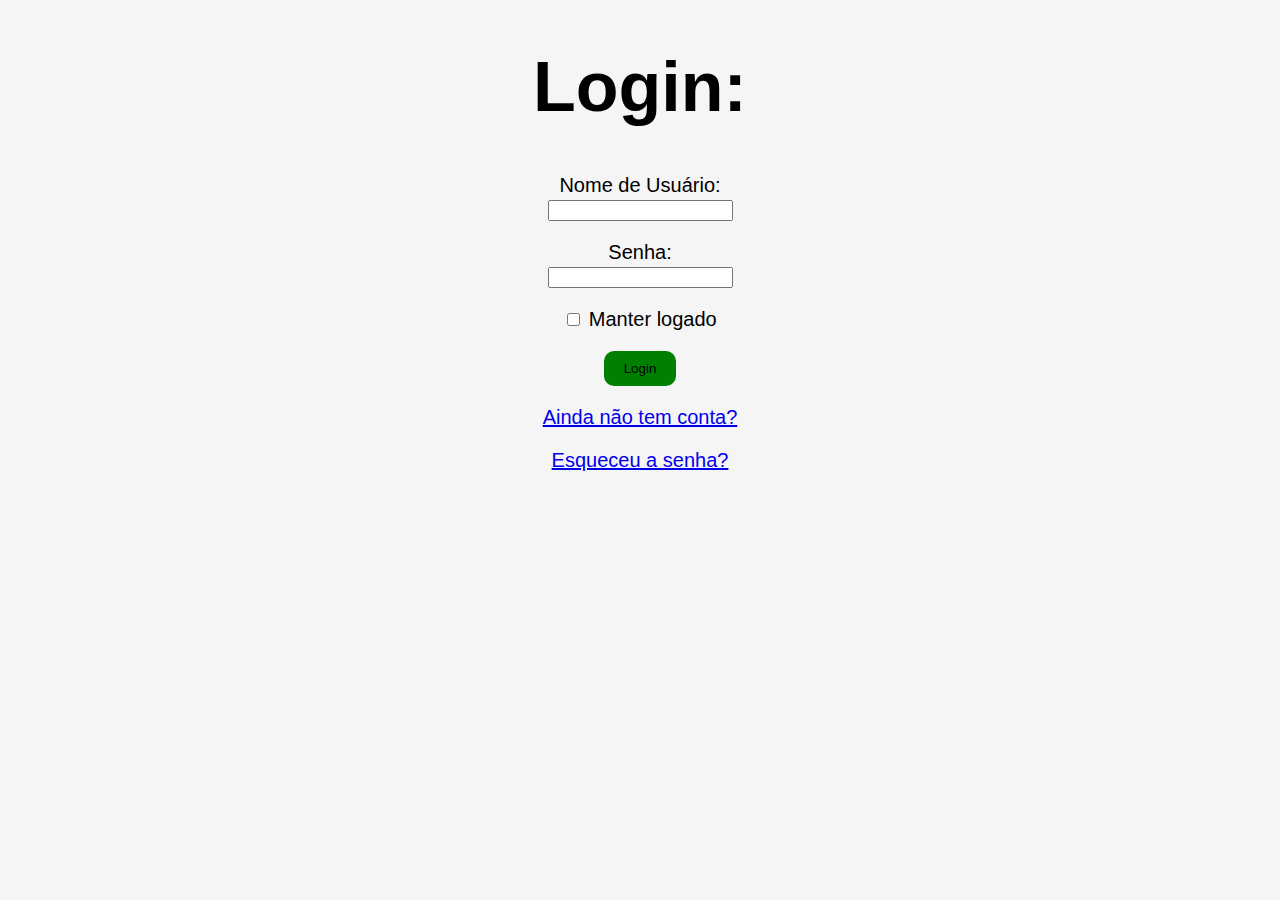
==== index.html @ d455f4fe "Tentativa" ====
<!DOCTYPE html>
<html lang="pt-br">
<head>
    <meta charset="UTF-8">
    <meta name="viewport" content="width=device-width, initial-scale=1.0">
    <title>Tela de Login</title>
    <link rel="stylesheet" href="./css/global.css">
</head>
<body>
    
    <form action="./home.html" method="post">
        <h1>Login:</h1>
        <p>
            <label for="login_usuario">Nome de Usuário:</label><br>
            <input name="login_usuario" type="text" required/>
        </p>
        <p>
            <label for="login_senha">Senha:</label><br>
            <input name="login_senha" type="password" required/>
        </p>
        <p>
            <label>
                <input name="manterlogado" type="checkbox" /> Manter logado
            </label>
        </p>
        <p> <button type="post">Login
            <a href="./home.html"></a>
        </button> </p>
        <p><a href="./cadastro.html">Ainda não tem conta?</a></p>
        <p><a href="./reset.html">Esqueceu a senha?</a></p>
    </form>
</body>
</html>
---- css/global.css ----
*{
    text-align: center;
    }
p{
    margin: 10px 0;
    padding-bottom: 10px;
    }
body{
      background-color: whitesmoke;
      font-family:'Gill Sans', 'Gill Sans MT', Calibri,'Trebuchet MS', sans-serif;
      font-size: 20px;
    }
h1{
    color: black;
    font-size: 70px;
    }
button{
        background-color: green;
        color: black;
        padding: 10px 20px;
        border: none;
        border-radius: 10px;
        cursor: pointer;
    }
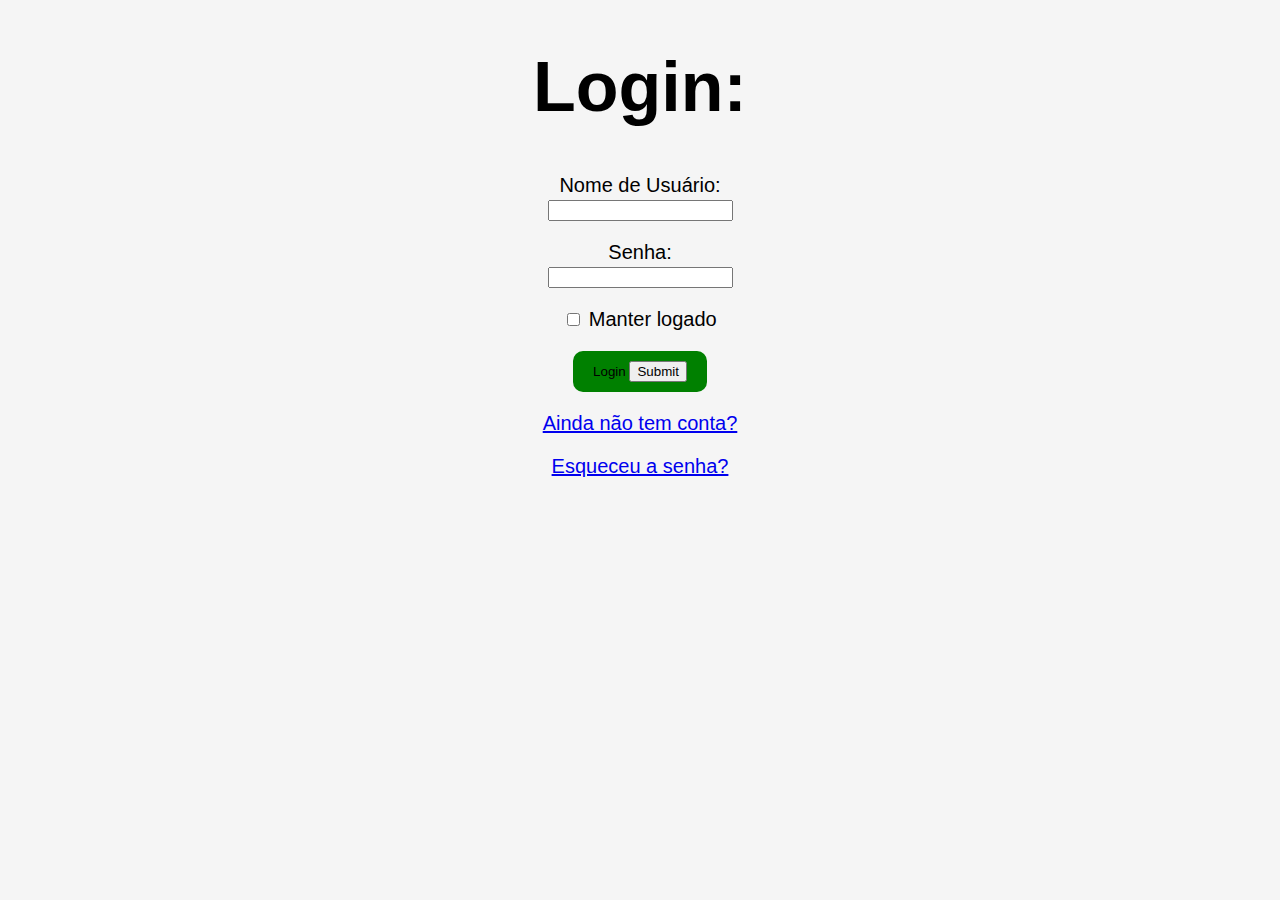
==== commit e10421bd: "Teste 1" ====
--- a/index.html
+++ b/index.html
@@ -8,7 +8,7 @@
 </head>
 <body>
     
-    <form action="./home.html" method="post">
+    <form method="post">
         <h1>Login:</h1>
         <p>
             <label for="login_usuario">Nome de Usuário:</label><br>
@@ -25,6 +25,7 @@
         </p>
         <p> <button type="post">Login
             <a href="./home.html"></a>
+           <input type="submit">
         </button> </p>
         <p><a href="./cadastro.html">Ainda não tem conta?</a></p>
         <p><a href="./reset.html">Esqueceu a senha?</a></p>
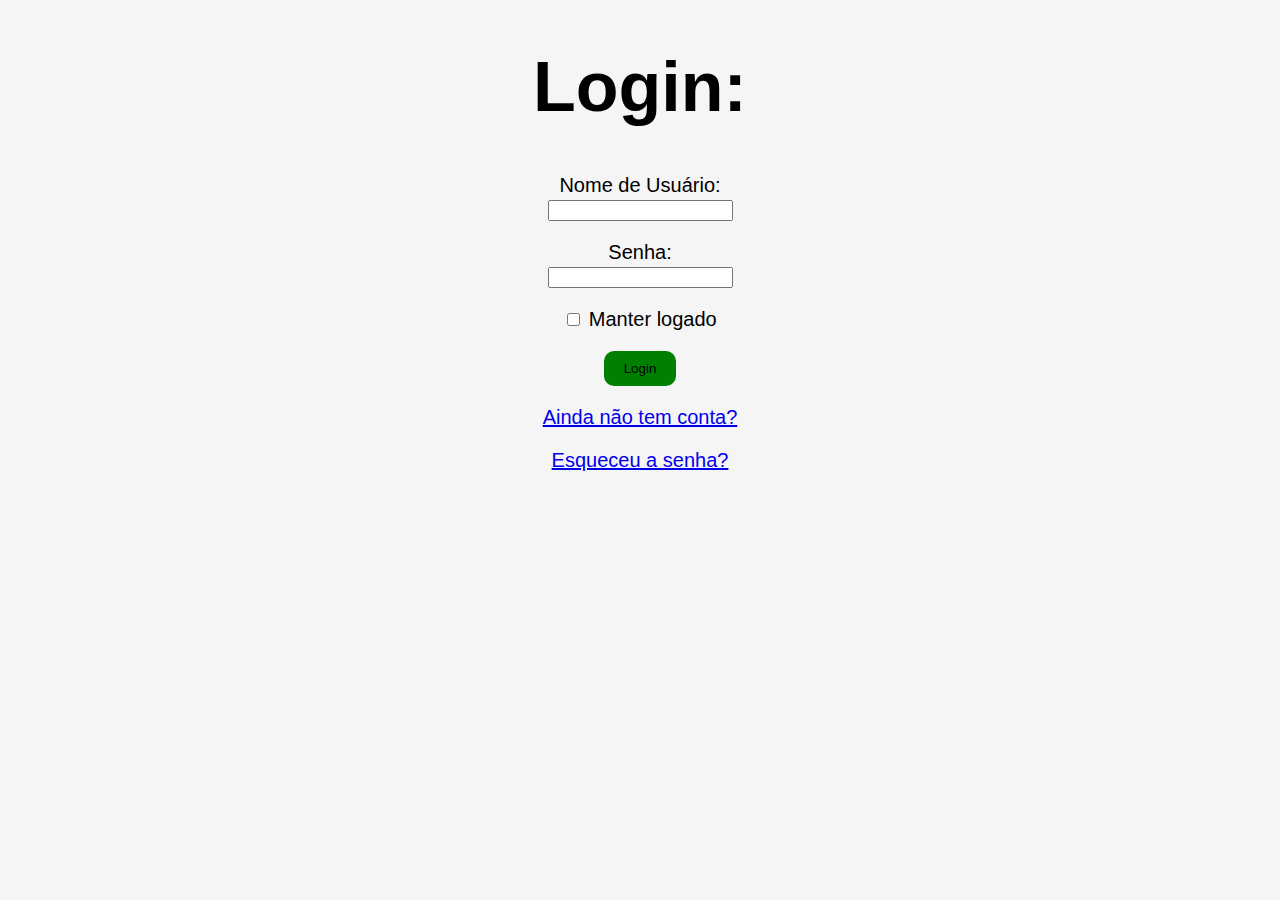
==== commit a3ad7827: "Atualização final por hoje: até amanhã :D" ====
--- a/index.html
+++ b/index.html
@@ -23,10 +23,7 @@
                 <input name="manterlogado" type="checkbox" /> Manter logado
             </label>
         </p>
-        <p> <button type="post">Login
-            <a href="./home.html"></a>
-           <input type="submit">
-        </button> </p>
+        <p> <button type="post">Login</button> </p>
         <p><a href="./cadastro.html">Ainda não tem conta?</a></p>
         <p><a href="./reset.html">Esqueceu a senha?</a></p>
     </form>
